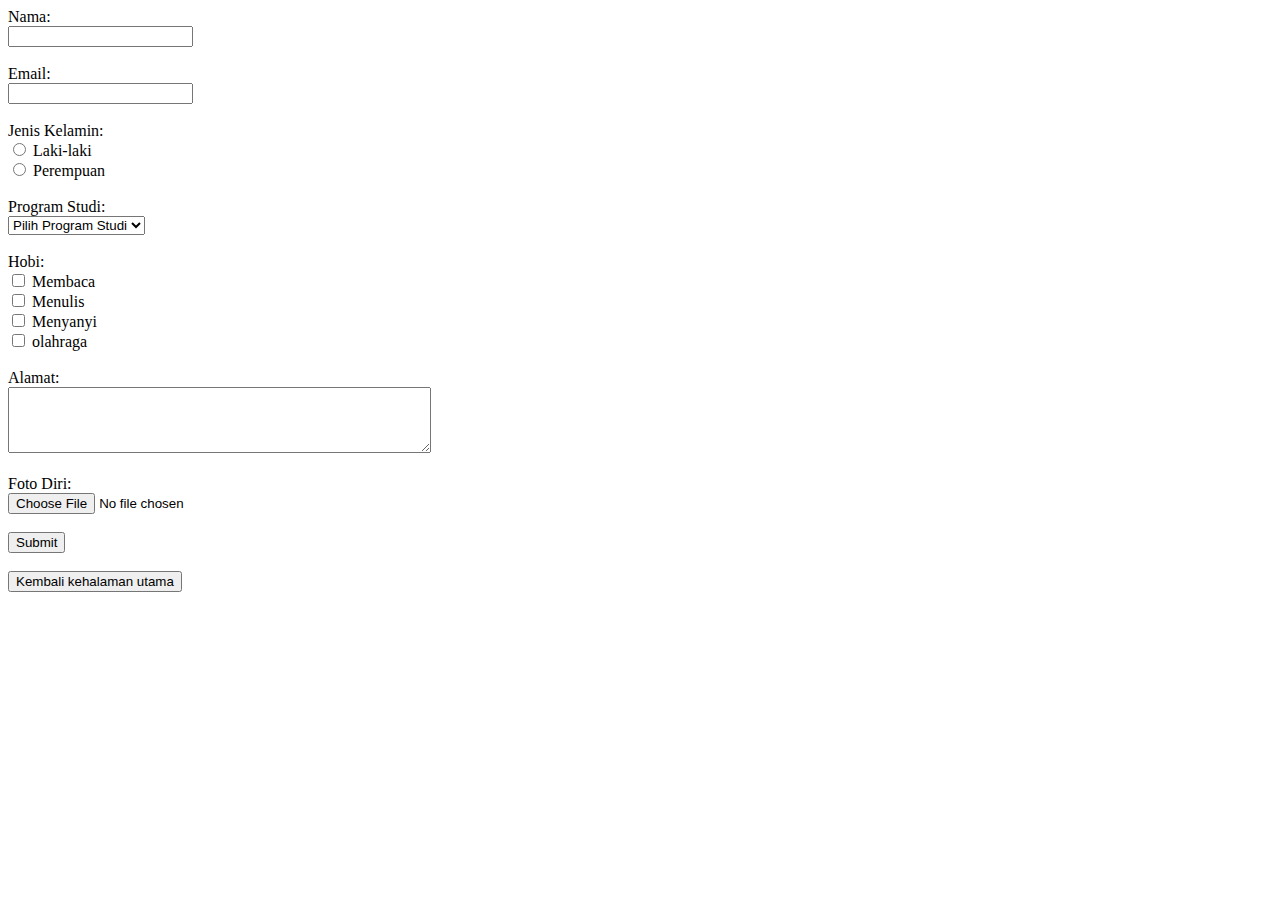
==== form.html @ 1b97c398 "first commit" ====
<!DOCTYPE html>
<html>
<head>
    <title>Document</title>
</head>
<body>
    <form action="#" method="post" enctype="multipart/form-data">
        <label for="nama">Nama:</label><br>
        <input type="text" id="nama" name="nama" required><br><br>
    
        <label for="email">Email:</label><br>
        <input type="email" id="email" name="email" required><br><br>
    
        <label for="jenis_kelamin">Jenis Kelamin:</label><br>
        <input type="radio" id="laki_laki" name="jenis_kelamin" value="Laki-laki" required>
        <label for="laki_laki">Laki-laki</label><br>
        <input type="radio" id="perempuan" name="jenis_kelamin" value="Perempuan">
        <label for="perempuan">Perempuan</label><br><br>
    
        <label for="prodi">Program Studi:</label><br>
        <select id="prodi" name="prodi" required>
            <option value="">Pilih Program Studi</option>
            <option value="Teknik Informatika">Informatika</option>
            <option value="Sistem Informasi">Sistem Informasi</option>
        </select><br><br>
    
        <label for="hobi">Hobi:</label><br>
        <input type="checkbox" id="membaca" name="hobi">
        <label for="membaca">Membaca</label><br>
        <input type="checkbox" id="menulis" name="hobi">
        <label for="menulis">Menulis</label><br>
        <input type="checkbox" id="menyanyi" name="hobi">
        <label for="menyanyi">Menyanyi</label><br>
        <input type="checkbox" id="olahraga" name="hobi">
        <label for="olahraga">olahraga</label><br><br>

    
        <label for="alamat">Alamat:</label><br>
        <textarea id="alamat" name="alamat" rows="4" cols="50" required></textarea><br><br>
    
        <label for="foto">Foto Diri:</label><br>
        <input type="file" id="foto" name="foto" accept="image/*" required><br><br>
    
        <input type="submit" value="Submit"><br><br>
    </form>

    <button onclick="window.location.href='index.html'">Kembali kehalaman utama</button>
</body>
</html>
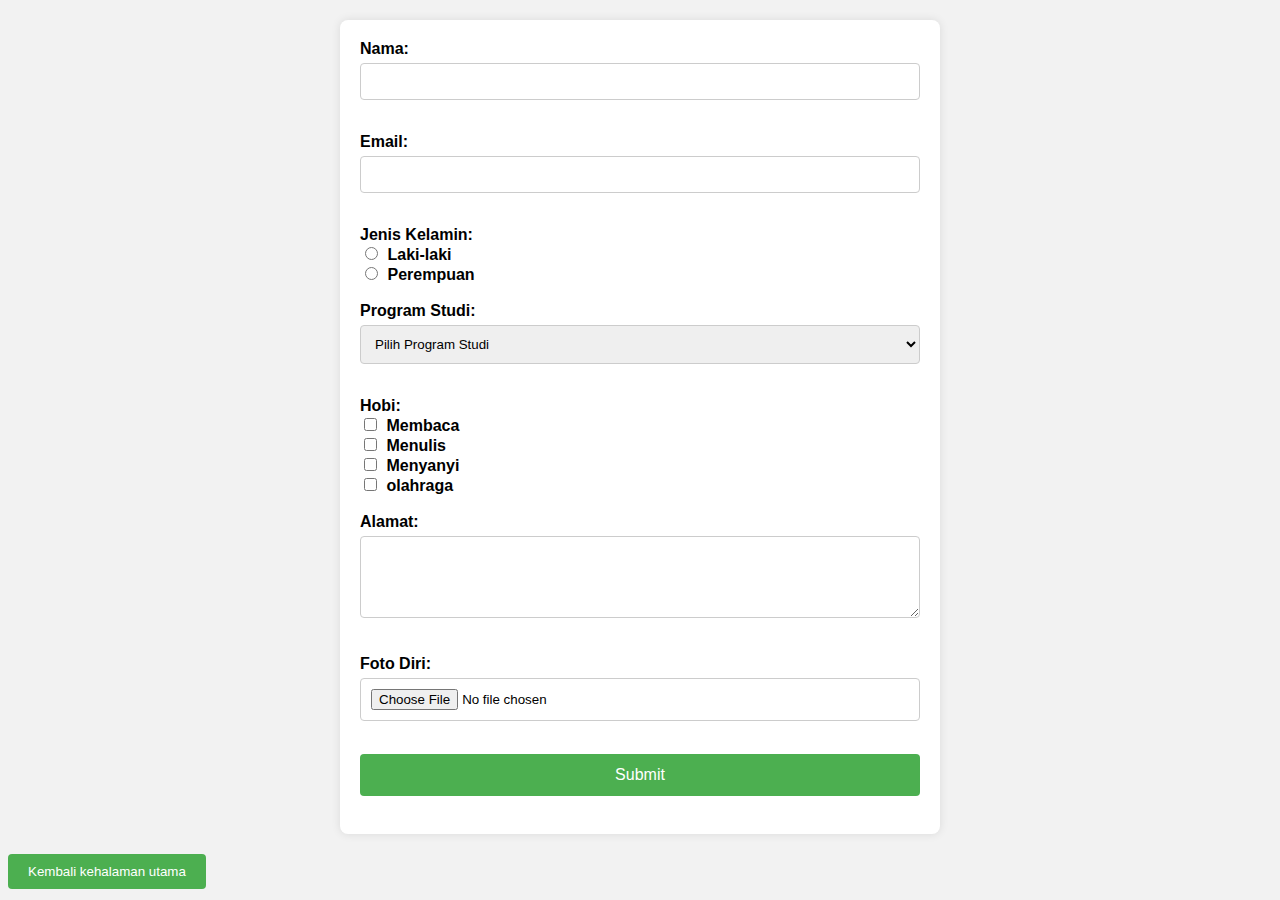
==== commit ddade9de: "update DOM" ====
--- a/form.html
+++ b/form.html
@@ -2,6 +2,7 @@
 <html>
 <head>
     <title>Document</title>
+    <link rel="stylesheet" href="./assets/style.css">
 </head>
 <body>
     <form action="#" method="post" enctype="multipart/form-data">
--- a/assets/style.css
+++ b/assets/style.css
@@ -0,0 +1,157 @@
+* {box-sizing:border-box}
+
+body {
+  font-family: Arial, sans-serif;
+  padding: 0;
+  background-color: #f2f2f2;
+}
+
+form {
+  max-width: 600px;
+  margin: 20px auto;
+  background-color: #fff;
+  padding: 20px;
+  border-radius: 8px;
+  box-shadow: 0 0 10px rgba(0, 0, 0, 0.1);
+}
+
+label {
+  font-weight: bold;
+}
+
+input[type="text"],
+input[type="email"],
+select,
+textarea,
+input[type="file"] {
+  width: 100%;
+  padding: 10px;
+  margin: 5px 0 15px;
+  border: 1px solid #ccc;
+  border-radius: 4px;
+  box-sizing: border-box;
+}
+
+input[type="radio"],
+input[type="checkbox"] {
+  margin-right: 5px;
+}
+
+input[type="submit"] {
+  background-color: #4CAF50;
+  color: white;
+  padding: 12px 20px;
+  border: none;
+  border-radius: 4px;
+  cursor: pointer;
+  width: 100%;
+  font-size: 16px;
+}
+
+input[type="submit"]:hover {
+  background-color: #45a049;
+}
+
+.slideshow-container {
+  max-width: 5000px;
+  position: relative;
+  margin: auto;
+  opacity: 0.8;
+  background-color: rgba(5, 5, 5, 0.8); /* Warna latar belakang carousel dengan opacity */
+}
+
+.prev:hover, .next:hover {
+    background-color: rgba(0,0,0,0.8); /* Warna latar belakang tombol prev/next saat dihover dengan opacity */
+  }
+
+.mySlides {
+  display: none;;
+}
+
+.prev, .next {
+  cursor: pointer;
+  position: absolute;
+  top: 50%;
+  width: auto;
+  margin-top: -22px;
+  padding: 16px;
+  color: white;
+  font-weight: bold;
+  font-size: 18px;
+  transition: 0.6s ease;
+  border-radius: 0 3px 3px 0;
+  user-select: none;
+}
+
+.next {
+  right: 0;
+  border-radius: 3px 0 0 3px;
+}
+
+.prev:hover, .next:hover {
+  background-color: rgba(0,0,0,0.8);
+}
+
+/* Caption text */
+.text {
+  color: #f2f2f2;
+  font-size: 15px;
+  padding: 8px 12px;
+  position: absolute;
+  bottom: 8px;
+  width: 100%;
+  text-align: center;
+}
+
+.text-color {
+  color: rgb(255, 21, 0);
+}
+
+.numbertext {
+  color: #f2f2f2;
+  font-size: 12px;
+  padding: 8px 12px;
+  position: absolute;
+  top: 0;
+}
+
+.dot {
+  cursor: pointer;
+  height: 15px;
+  width: 15px;
+  margin: 0 2px;
+  background-color: #bbb;
+  border-radius: 50%;
+  display: inline-block;
+  transition: background-color 0.6s ease;
+}
+
+.active, .dot:hover {
+  background-color: #717171;
+}
+
+/* Fading animation */
+.fade {
+  animation-name: fade;
+  animation-duration: 1.5s;
+}
+
+@keyframes fade {
+  from {opacity: .4}
+  to {opacity: 1}
+}
+
+button {
+    background-color: #4CAF50; 
+    color: white; 
+    padding: 10px 20px; 
+    border: none; 
+    border-radius: 4px; 
+    cursor: pointer; 
+    transition: background-color 0.3s; 
+    margin-right: 10px; 
+  }
+  
+  button:hover {
+    background-color: #000000; 
+  }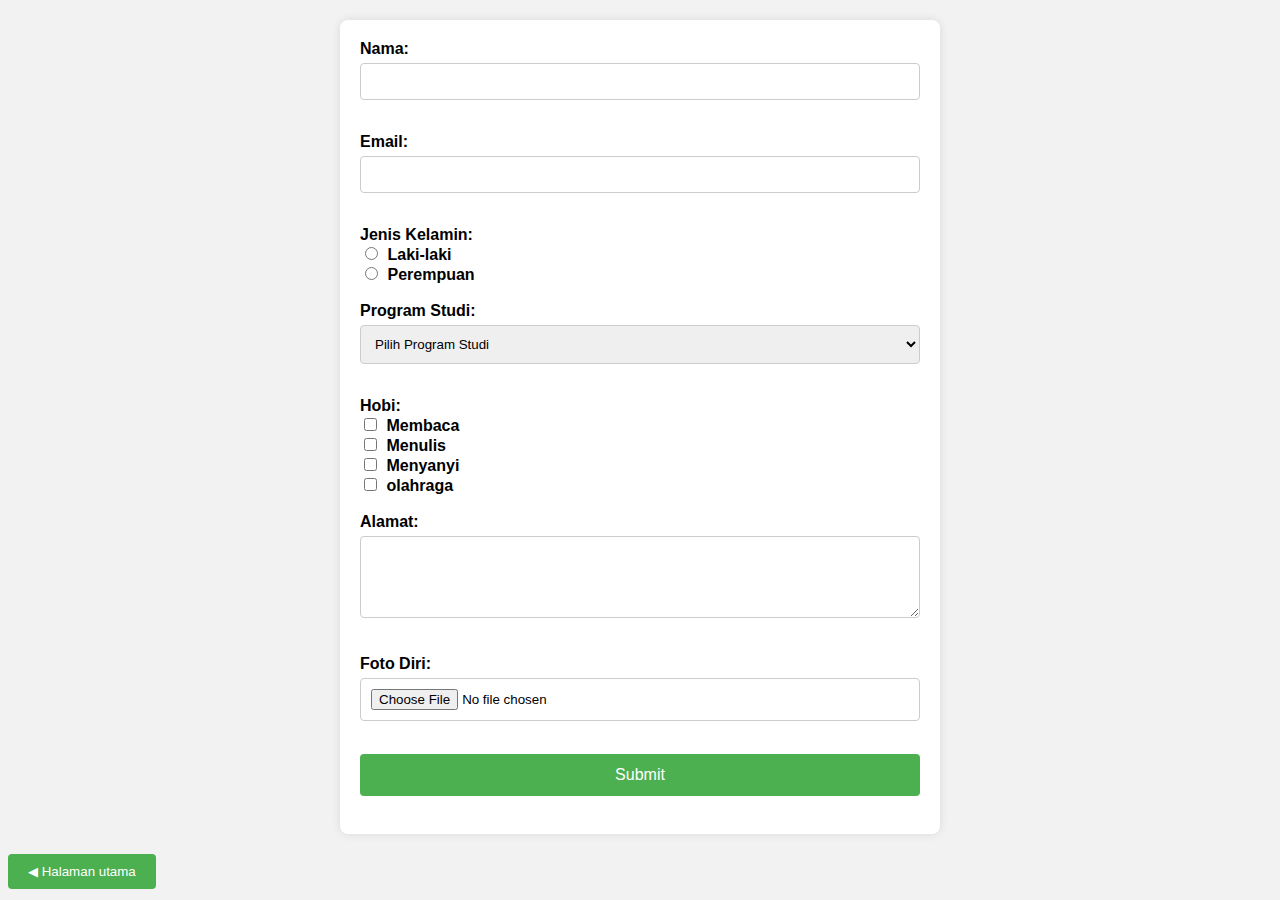
==== commit b2ff8b64: "update" ====
--- a/form.html
+++ b/form.html
@@ -45,6 +45,6 @@
         <input type="submit" value="Submit"><br><br>
     </form>
 
-    <button onclick="window.location.href='index.html'">Kembali kehalaman utama</button>
+    <button onclick="window.location.href='index.html'">&#x25C0; Halaman utama</button>
 </body>
 </html>